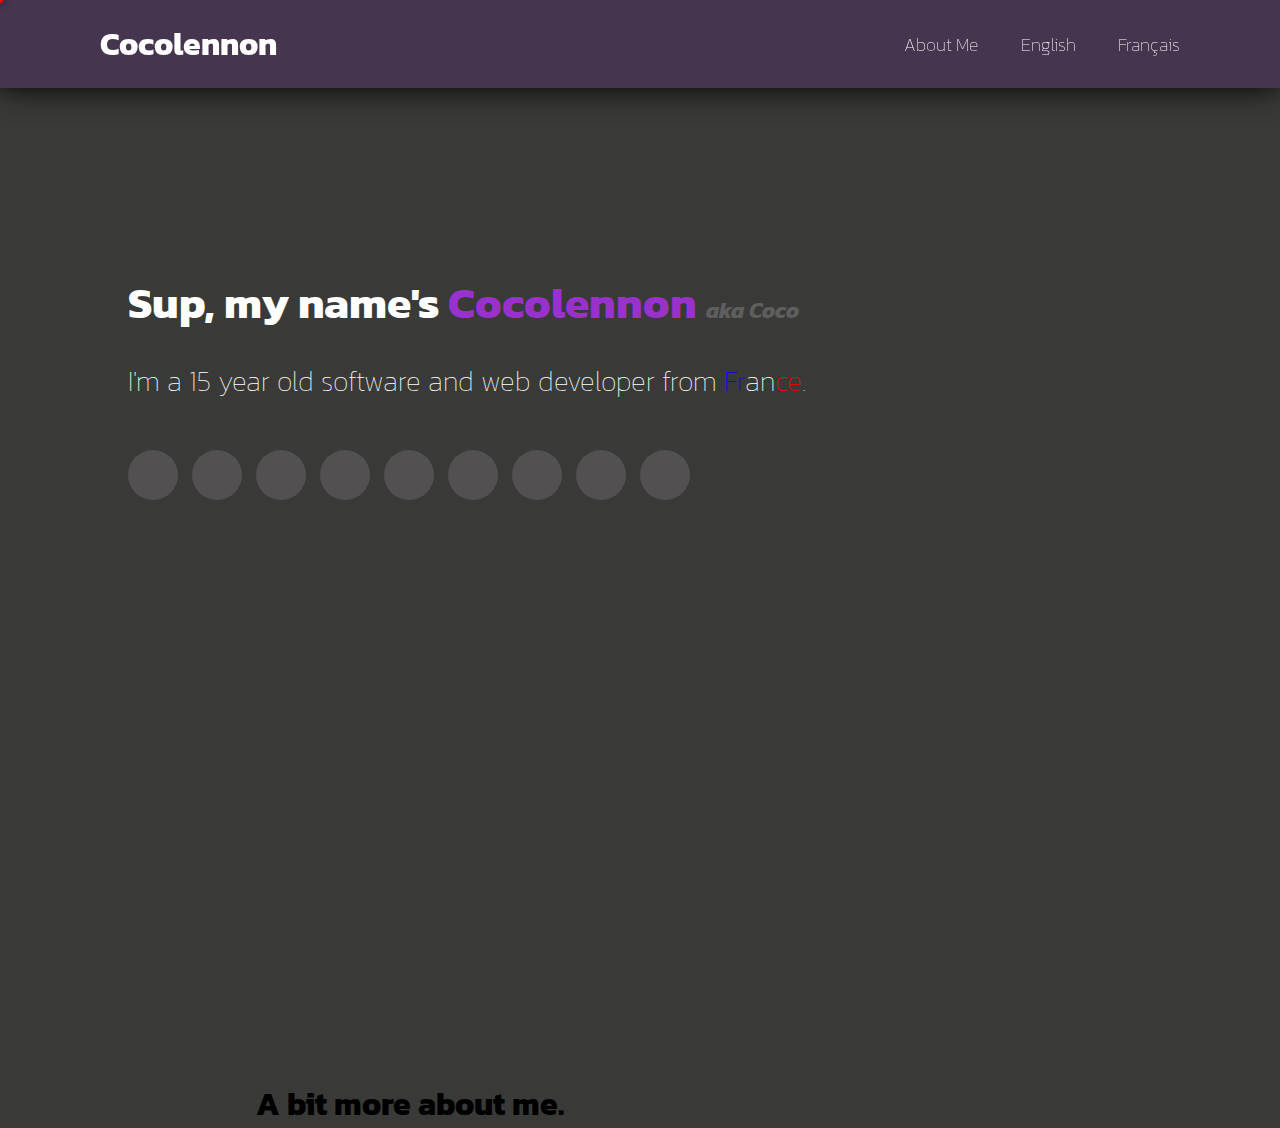
==== glitched/index.html @ 2cf962ce "Added glitched scroll to another folder to get help from other people because I'm stupid" ====
<!DOCTYPE html>
    <head>
        <meta charset="utf-8">
        <meta http-equiv="X-UA-Compatible" content="IE=edge">
        <title id="ltitle">Cocolennon's Dev Stuff</title>
        <link rel="icon" type="image/x-icon" href="favicon.png">
        <meta name="description" content="I'm a 15 year old software and web developer from France.">
        <meta name="viewport" content="width=device-width, initial-scale=1">
        <meta http-equiv='cache-control' content='no-cache'> 
        <meta http-equiv='expires' content='0'> 
        <meta http-equiv='pragma' content='no-cache'>
        <meta content="#A020F0" data-react-helmet="true" name="theme-color">
        <meta content="https://www.cocolennon.xyz/favicon.png" property="og:image" />
        <link rel="stylesheet" href="styles.css">
        <script src="https://ajax.googleapis.com/ajax/libs/jquery/3.2.1/jquery.min.js"></script>
    </head>
    <body>
        <div id="grid"></div>
        <div id="cursor"></div>
        <!--<span class="fbg">
            <span class="bg">
                <div id="grid"></div>
            </span>
            <div id="cursor"></div>
        </span>-->
        <header class="header">
            <a href="#" class="logo">Cocolennon</a>
            <nav class="navbar">
                <a href="#about-me">About Me</a>
                <!--
                <a href="#">Projects</a>
                <a href="#">Contact</a>
                -->
                <a href="#" onclick="setLang('en')">English</a>
                <a href="#" onclick="setLang('fr')">Français</a>
            </nav>
        </header>
        <h1 class="name">
            <span id="lname">Sup, my name's</span>
            <span style="color: darkorchid;" id="lcoco"> Cocolennon</span>
            <span class="aka" id="laka"> aka Coco</span>
        </h1>
        <h1 class="name" id="desc">
            <span id="lshort">I'm a 15 year old software and web developer from </span>
            <span style="color:blue" id="lfr">Fr</span><span id="lan">an</span><span style="color:red" id="lce">ce</span>.
        </h1>
        <header class="hsocials">
            <nav class="socials">
                <a href="https://www.youtube.com/@cocolennon_" target="_blank">
                    <button class="button" style="background-image: url(images/svgs/youtube.svg);"></button>
                </a>
                <a href="https://discord.gg/yqG4u2JnrV" target="_blank">
                    <button class="button" style="background-image: url(images/svgs/discord.svg);"></button>
                </a>
                <a href="https://github.com/Cocolennon" target="_blank">
                    <button class="button" style="background-image: url(images/svgs/github.svg);"></button>
                </a>
                <a href="https://paypal.me/Cocolennon" target="_blank">
                    <button class="button" style="background-image: url(images/svgs/paypal.svg);"></button>
                </a>
                <a href="https://steamcommunity.com/id/Cocolennon/" target="_blank">
                    <button class="button" style="background-image: url(images/svgs/steam.svg);"></button>
                </a>
                <a href="https://namemc.com/profile/CCocolennon.1" target="_blank">
                    <button class="button" style="background-image: url(images/svgs/namemc.svg);"></button>
                </a>
                <a href="https://e-z.bio/cocolennon" target="_blank">
                    <button class="button" style="background-image: url(images/svgs/ezhost.svg);"></button>
                </a>
                <a href="https://www.twitch.tv/cocolennon_" target="_blank">
                    <button class="button" style="background-image: url(images/svgs/twitch.svg);"></button>
                </a>
                <a href="mailto:contact@cocolennon.xyz" target="_blank">
                    <button class="button" style="background-image: url(images/svgs/gmail.svg);"></button>
                </a>
            </nav>
        </header>
        <h1 class="about-me">A bit more about me.</h1>
        <script src="script.js"></script>
    </body>
</html>
---- glitched/styles.css ----
@import url('https://fonts.googleapis.com/css2?family=Kanit:wght@500&display=swap');

* {
    margin: 0;
    padding: 0;
    box-sizing: border-box;
    font-family: 'Kanit', sans-serif;
    -webkit-user-select: none;
    -ms-user-select: none;
    user-select: none;
    cursor: none;
}

.fbg {
    position: absolute;
    left: 0;
    right: 0;
    top: 0;
    bottom: 0;
    overflow: hidden;
}

body {
    position: sticky;
    min-height: 100vh;
    background-image: linear-gradient(rgba(36,37,34,0.9),rgba(36,37,34,0.9)), url('images/grid.png');
}

#grid {
    position: absolute;
    width: 150px;
    height: 150px;
    z-index: 0;
    background: url('images/grid.png');
    background-attachment: fixed;
    border-radius: 50%;
    top: calc(50% - 75px);
    left: calc(50% - 75px);
    box-shadow: 0px 0px 20px;
    overflow: hidden;
}

#cursor {
    position: absolute;
    width: 5px;
    height: 5px;
    z-index: 101;
    background-color: red;
    border-radius: 50%;
    box-shadow: 0px 0px 8px;
    overflow: hidden;
    pointer-events: none;
}

.header {
    position: fixed;
    top: 0;
    left: 0;
    width: 100%;
    padding: 20px 100px;
    background:#46354e;
    display: flex;
    justify-content: space-between;
    align-items: center;
    z-index: 100;
    box-shadow: 0px 0px 30px;
}

.logo {
    font-size: 32px;
    color: #fff;
    text-decoration: none;
    font-weight: bolder;
}

.navbar a {
    position: relative;
    font-size: 18px;
    color: #fff;
    font-weight: lighter;
    text-decoration: none;
    margin-left: 3vw;/*40px;*/
    transition: .3s;
}

.navbar a:hover {
    color: darkorchid;
}

.navbar a::before {
    content: '';
    position: absolute;
    top: 100%;
    left: 50%;
    width: 0;
    height: 2px;
    background: #fff;
    transition: .3s;
}

.navbar a:hover::before {
    width: 100%;
    left: 0;
    background: darkorchid;
}

.name {
    position: absolute;
    top: 30%;
    left: 10%;
    color: #fff;
    font-size: 44px;
}

.aka {
    color: rgb(94, 94, 94);
    font-size: 22px;
    font-style: italic;
}

#desc {
    font-size: 28px;
    font-weight: lighter;
    top: 40%;
}

.hsocials {
    position: absolute;
    top: 50%;
    left: 9.2%;
    width: 70%;
    display: flex;
    justify-content: space-between;
    align-items: center;
}

.socials a {
    position: relative;
    font-size: 18px;
    color: #fff;
    font-weight: lighter;
    text-decoration: none;
    margin-left: 10px;
    transition: .3s;
}

.button {
    position: relative;
    background-color: #525050;
    border: none;
    color: white;
    padding: 25px;
    font-size: 16px;
    border-radius: 50%;
    width: 20px;
    height: 20px;
    background-size: 70%;
    background-repeat: no-repeat;
    background-position-x: center;
    background-position-y: center;
    transition: 0.3s;
}

.button:hover {
    background-color: #949191;
    border-radius: 30%;
}

.about-me {
    position: absolute;
    top: 120%;
    left: 20%;
}
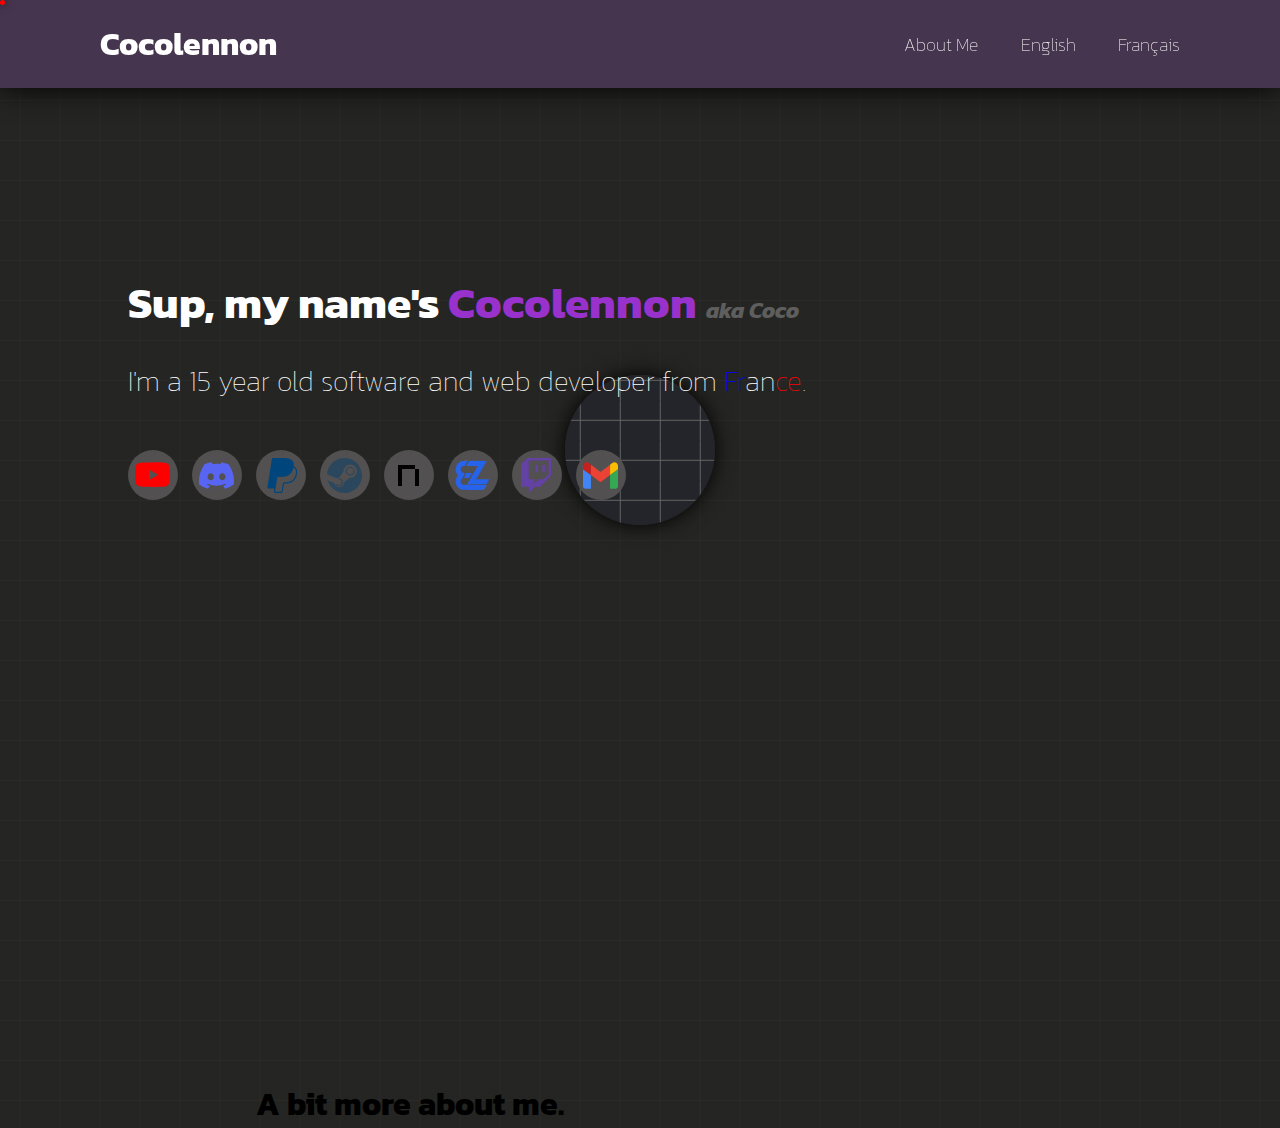
==== commit ea518c15: "Fixed images gone in glitched page" ====
--- a/glitched/index.html
+++ b/glitched/index.html
@@ -47,31 +47,28 @@
         <header class="hsocials">
             <nav class="socials">
                 <a href="https://www.youtube.com/@cocolennon_" target="_blank">
-                    <button class="button" style="background-image: url(images/svgs/youtube.svg);"></button>
+                    <button class="button" style="background-image: url(../images/svgs/youtube.svg);"></button>
                 </a>
                 <a href="https://discord.gg/yqG4u2JnrV" target="_blank">
-                    <button class="button" style="background-image: url(images/svgs/discord.svg);"></button>
+                    <button class="button" style="background-image: url(../images/svgs/discord.svg);"></button>
                 </a>
                 <a href="https://github.com/Cocolennon" target="_blank">
-                    <button class="button" style="background-image: url(images/svgs/github.svg);"></button>
-                </a>
-                <a href="https://paypal.me/Cocolennon" target="_blank">
-                    <button class="button" style="background-image: url(images/svgs/paypal.svg);"></button>
+                    <button class="button" style="background-image: url(../images/svgs/paypal.svg);"></button>
                 </a>
                 <a href="https://steamcommunity.com/id/Cocolennon/" target="_blank">
-                    <button class="button" style="background-image: url(images/svgs/steam.svg);"></button>
+                    <button class="button" style="background-image: url(../images/svgs/steam.svg);"></button>
                 </a>
                 <a href="https://namemc.com/profile/CCocolennon.1" target="_blank">
-                    <button class="button" style="background-image: url(images/svgs/namemc.svg);"></button>
+                    <button class="button" style="background-image: url(../images/svgs/namemc.svg);"></button>
                 </a>
                 <a href="https://e-z.bio/cocolennon" target="_blank">
-                    <button class="button" style="background-image: url(images/svgs/ezhost.svg);"></button>
+                    <button class="button" style="background-image: url(../images/svgs/ezhost.svg);"></button>
                 </a>
                 <a href="https://www.twitch.tv/cocolennon_" target="_blank">
-                    <button class="button" style="background-image: url(images/svgs/twitch.svg);"></button>
+                    <button class="button" style="background-image: url(../images/svgs/twitch.svg);"></button>
                 </a>
                 <a href="mailto:contact@cocolennon.xyz" target="_blank">
-                    <button class="button" style="background-image: url(images/svgs/gmail.svg);"></button>
+                    <button class="button" style="background-image: url(../images/svgs/gmail.svg);"></button>
                 </a>
             </nav>
         </header>
--- a/glitched/styles.css
+++ b/glitched/styles.css
@@ -23,7 +23,7 @@
 body {
     position: sticky;
     min-height: 100vh;
-    background-image: linear-gradient(rgba(36,37,34,0.9),rgba(36,37,34,0.9)), url('images/grid.png');
+    background-image: linear-gradient(rgba(36,37,34,0.9),rgba(36,37,34,0.9)), url('../images/grid.png');
 }
 
 #grid {
@@ -31,7 +31,7 @@
     width: 150px;
     height: 150px;
     z-index: 0;
-    background: url('images/grid.png');
+    background: url('../images/grid.png');
     background-attachment: fixed;
     border-radius: 50%;
     top: calc(50% - 75px);
